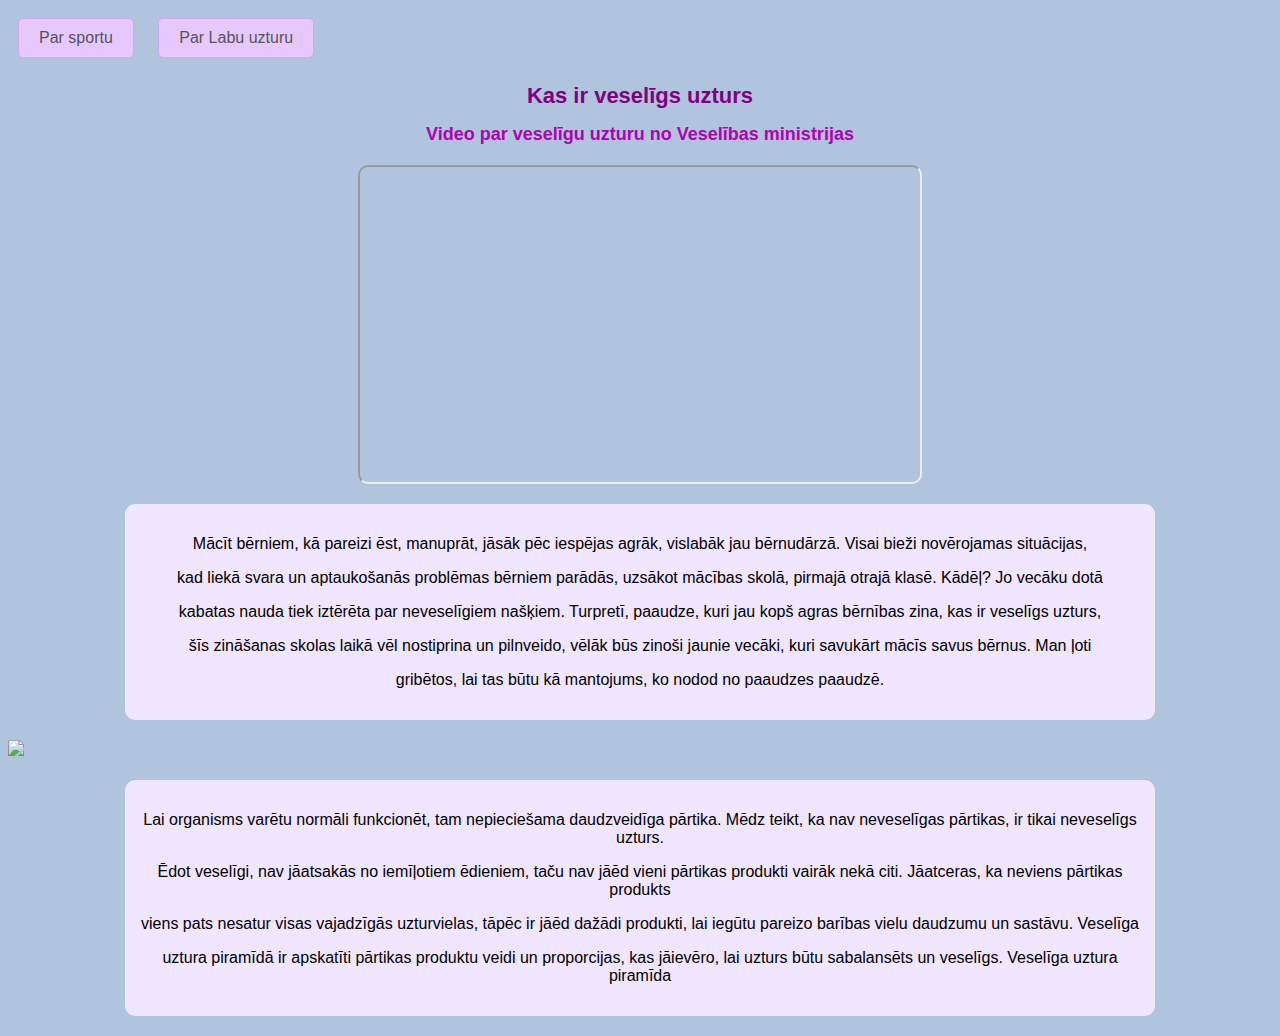
==== index.html @ de6427f3 "Add files via upload" ====
<!DOCTYPE html>
<html lang="en">
<head>
    <meta charset="UTF-8">
    <meta name="viewport" content="width=device-width, initial-scale=1.0">
    <title>Document</title>
    <link href="style.css" rel="stylesheet" type="text/css">
</head>
<body>
    <button type="button">Par sportu</button>
    <button type="button">Par Labu uzturu</button>
    <h1>Kas ir veselīgs uzturs</h1>
    <h2>Video par veselīgu uzturu no Veselības ministrijas</h2>
    
    <iframe width="420" height="315" src="https://www.youtube.com/embed/FsFbMg3lMBY"></iframe>
    
    <div class="par_macibu_filmu">
        <p>Mācīt bērniem, kā pareizi ēst, manuprāt, jāsāk pēc iespējas agrāk, vislabāk jau bērnudārzā. Visai bieži novērojamas situācijas,</p>
        <p>kad liekā svara un aptaukošanās problēmas bērniem parādās, uzsākot mācības skolā, pirmajā otrajā klasē. Kādēļ? Jo vecāku dotā</p>
        <p>kabatas nauda tiek iztērēta par neveselīgiem našķiem. Turpretī, paaudze, kuri jau kopš agras bērnības zina, kas ir veselīgs uzturs,</p>
        <p>šīs zināšanas skolas laikā vēl nostiprina un pilnveido, vēlāk būs zinoši jaunie vecāki, kuri savukārt mācīs savus bērnus. Man ļoti</p>
        <p>gribētos, lai tas būtu kā mantojums, ko nodod no paaudzes paaudzē.</p>
    </div>
    <img src="uztura_piramida.png" class="uztura_piramida">
    <div class="par_uztura_piramidu">
        <p>Lai organisms varētu normāli funkcionēt, tam nepieciešama daudzveidīga pārtika. Mēdz teikt, ka nav neveselīgas pārtikas, ir tikai neveselīgs uzturs.</p>
        <p>Ēdot veselīgi, nav jāatsakās no iemīļotiem ēdieniem, taču nav jāēd vieni pārtikas produkti vairāk nekā citi. Jāatceras, ka neviens pārtikas produkts</p>
        <p>viens pats nesatur visas vajadzīgās uzturvielas, tāpēc ir jāēd dažādi produkti, lai iegūtu pareizo barības vielu daudzumu un sastāvu. Veselīga</p>
        <p>uztura piramīdā ir apskatīti pārtikas produktu veidi un proporcijas, kas jāievēro, lai uzturs būtu sabalansēts un veselīgs. Veselīga uztura piramīda</p>
        <p></p>
    </div>
    
</body>
</html>
---- style.css ----
/* General Styles */
body {
  background-color: #b0c4de; /* Light blue background */
  text-align: auto;
  font-family: Arial, sans-serif;
}

/* Button Styles */
button {
  background-color: #e6c8ff; /* Light purple */
  border: 1px solid #d3a3ff; /* Slightly darker border */
  color: #555; /* Grayish text color */
  padding: 10px 20px;
  margin: 10px;
  font-size: 16px;
  cursor: pointer;
  border-radius: 5px;
}

/* Disabled button style */
button:disabled {
  background-color: #d3a3ff; /* Darker purple */
  color: #999;
  cursor: not-allowed;
}

/* Heading Styles */
h1 {
  color: #800080; /* Purple */
  font-size: 22px;
  text-align: center;
}

h2 {
  color: #b300b3; /* Dark pink/purple */
  font-size: 18px;
  text-align: center;
}

/* Video Styling */
iframe {
  display: block;
  margin: 20px auto;
  border-radius: 10px;
  width: 560px;
  height: 315px;
}

/* Text Container */
.par_macibu_filmu {
  width: 1000px;
  margin: 20px auto;
  background-color: #f0e6ff; /* Light purple */
  padding: 15px;
  border-radius: 10px;
  text-align: center;
  
}
.uztura_piramida{
margin-left: auto;
}
.par_uztura_piramidu{
  width: 1000px;
  margin: 20px auto;
  background-color: #f0e6ff; /* Light purple */
  padding: 15px;
  border-radius: 10px;
  text-align: center;
  
}
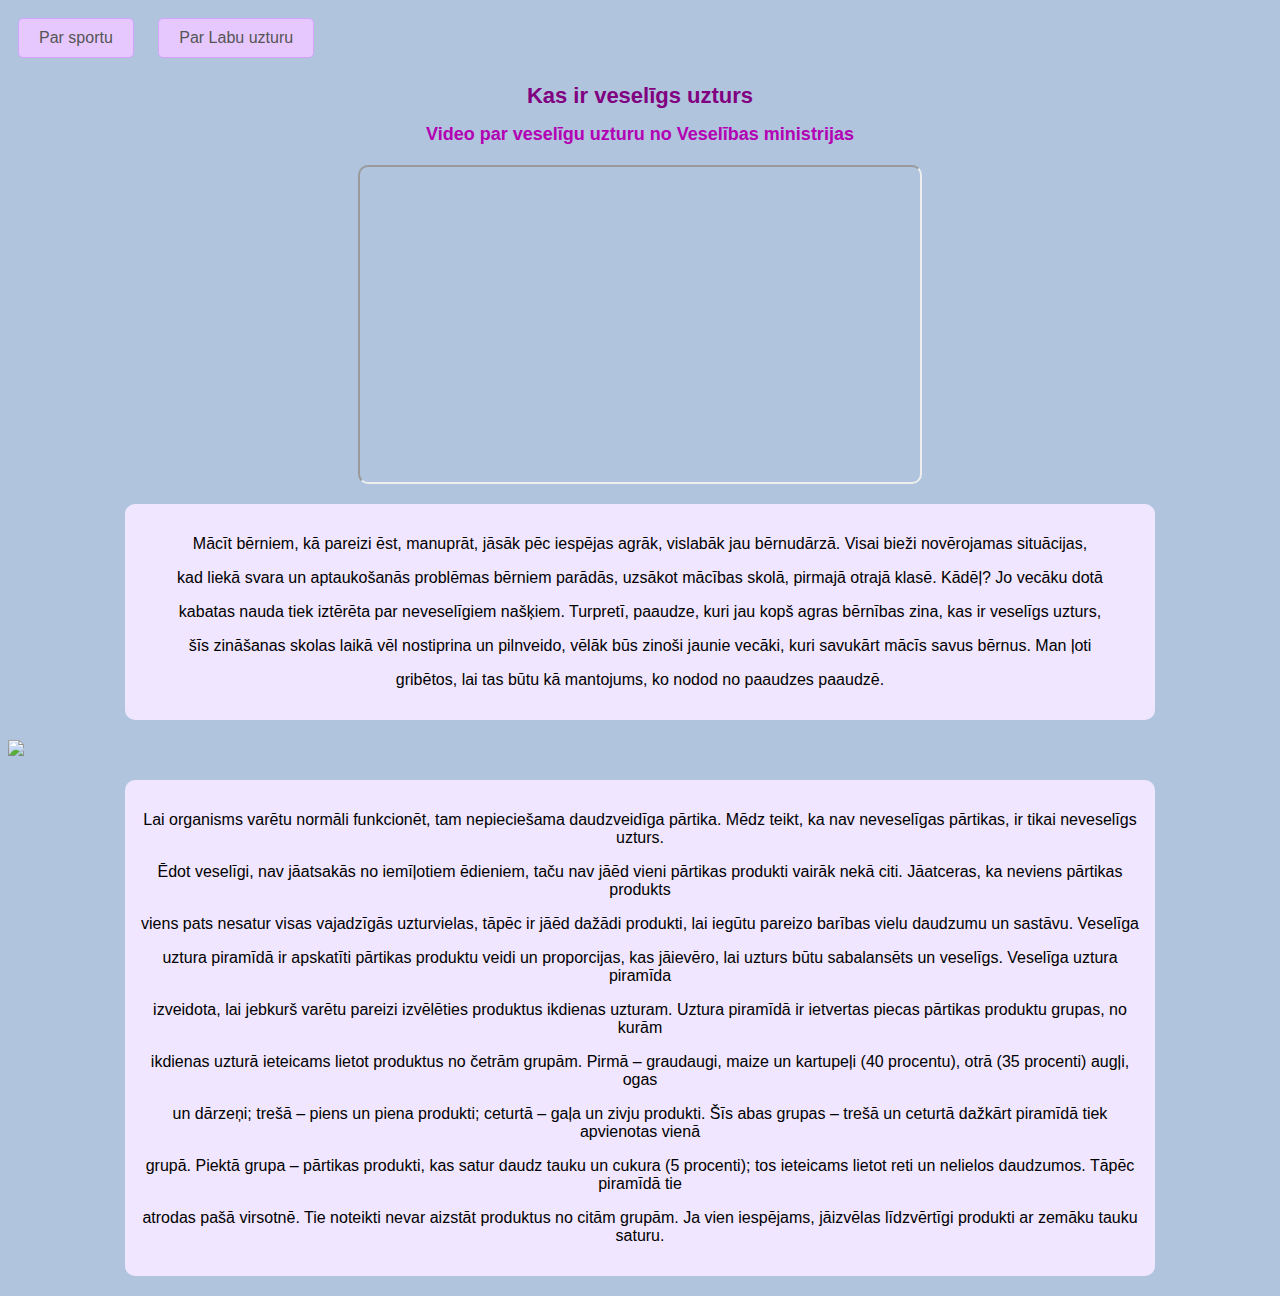
==== commit dd79b58b: "Add files via upload" ====
--- a/index.html
+++ b/index.html
@@ -27,7 +27,11 @@
         <p>Ēdot veselīgi, nav jāatsakās no iemīļotiem ēdieniem, taču nav jāēd vieni pārtikas produkti vairāk nekā citi. Jāatceras, ka neviens pārtikas produkts</p>
         <p>viens pats nesatur visas vajadzīgās uzturvielas, tāpēc ir jāēd dažādi produkti, lai iegūtu pareizo barības vielu daudzumu un sastāvu. Veselīga</p>
         <p>uztura piramīdā ir apskatīti pārtikas produktu veidi un proporcijas, kas jāievēro, lai uzturs būtu sabalansēts un veselīgs. Veselīga uztura piramīda</p>
-        <p></p>
+        <p>izveidota, lai jebkurš varētu pareizi izvēlēties produktus ikdienas uzturam. Uztura piramīdā ir ietvertas piecas pārtikas produktu grupas, no kurām</p>
+        <p>ikdienas uzturā ieteicams lietot produktus no četrām grupām. Pirmā – graudaugi, maize un kartupeļi (40 procentu), otrā (35 procenti) augļi, ogas</p>
+        <p>un dārzeņi; trešā – piens un piena produkti; ceturtā – gaļa un zivju produkti. Šīs abas grupas – trešā un ceturtā  dažkārt piramīdā tiek apvienotas vienā</p>
+        <p>grupā. Piektā grupa – pārtikas produkti, kas satur daudz tauku un cukura (5 procenti); tos ieteicams lietot reti un nelielos daudzumos. Tāpēc piramīdā tie</p>
+        <p>atrodas pašā virsotnē. Tie noteikti nevar aizstāt produktus no citām grupām. Ja vien iespējams, jāizvēlas līdzvērtīgi produkti ar zemāku tauku saturu.</p>
     </div>
     
 </body>
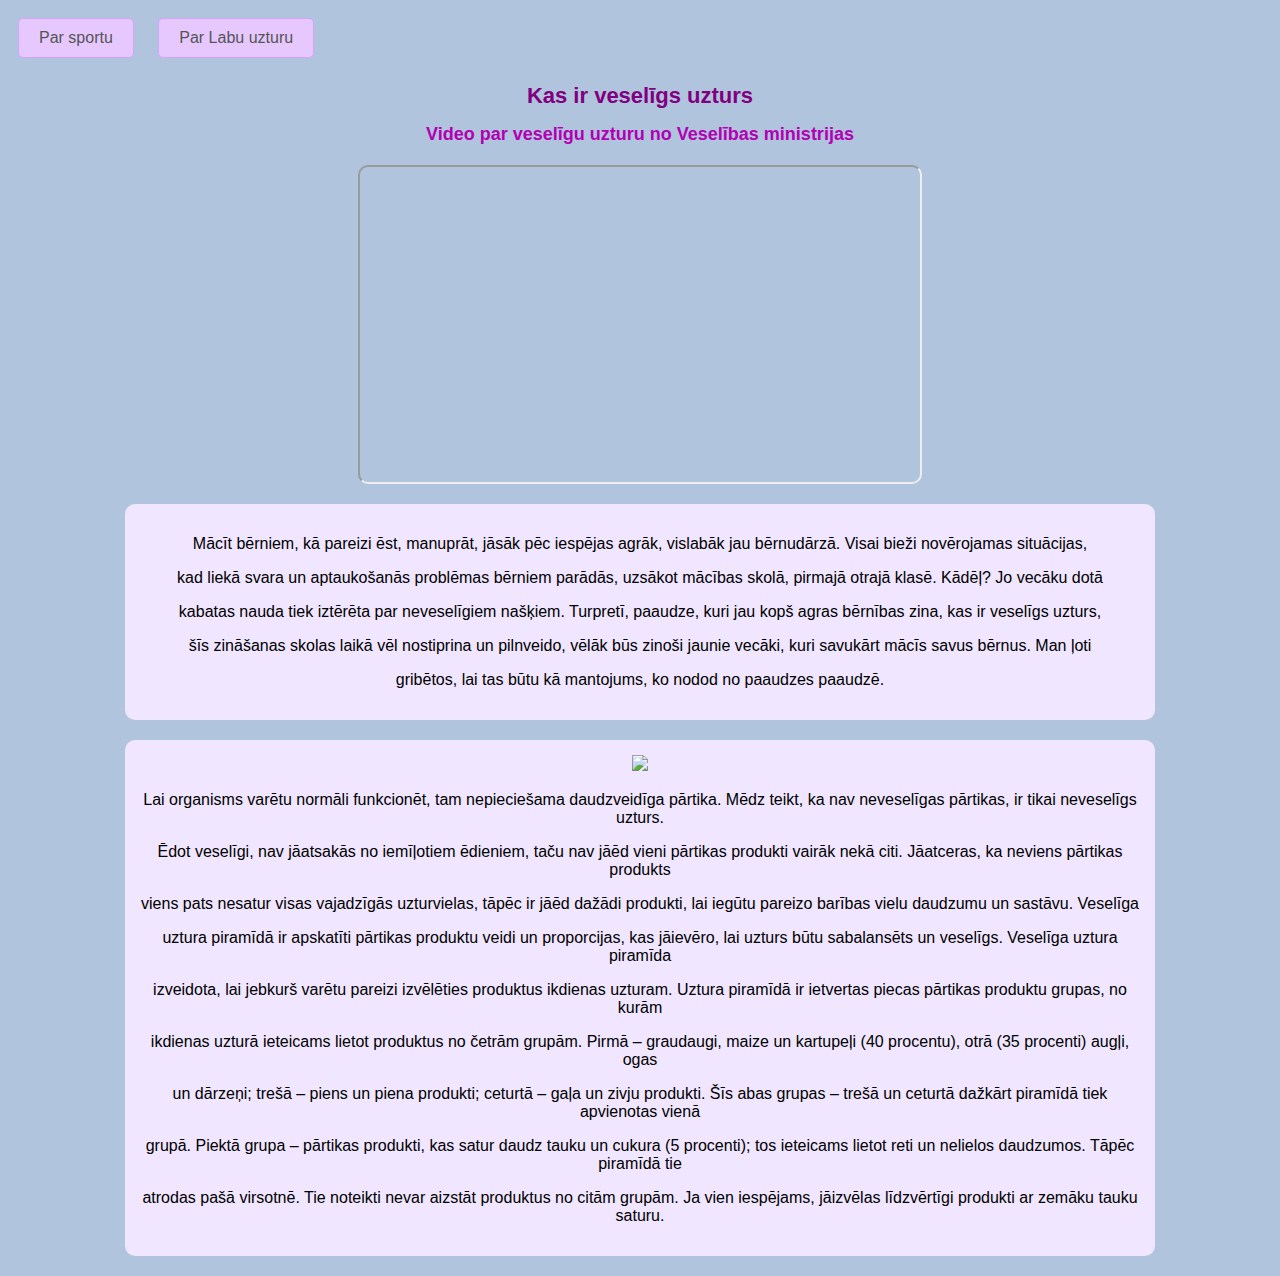
==== commit 1dc55e06: "Add files via upload" ====
--- a/index.html
+++ b/index.html
@@ -7,8 +7,8 @@
     <link href="style.css" rel="stylesheet" type="text/css">
 </head>
 <body>
-    <button type="button">Par sportu</button>
-    <button type="button">Par Labu uzturu</button>
+    <div class="visa lapa"><div type><button type="button" onclick="window.location.href='sports.html'">Par sportu</button>
+    <button type="button" onclick="window.location.href='index.html'">Par Labu uzturu</button></div>
     <h1>Kas ir veselīgs uzturs</h1>
     <h2>Video par veselīgu uzturu no Veselības ministrijas</h2>
     
@@ -21,8 +21,9 @@
         <p>šīs zināšanas skolas laikā vēl nostiprina un pilnveido, vēlāk būs zinoši jaunie vecāki, kuri savukārt mācīs savus bērnus. Man ļoti</p>
         <p>gribētos, lai tas būtu kā mantojums, ko nodod no paaudzes paaudzē.</p>
     </div>
-    <img src="uztura_piramida.png" class="uztura_piramida">
+   
     <div class="par_uztura_piramidu">
+        <img src="uztura_piramida.png" class="uztura_piramida">
         <p>Lai organisms varētu normāli funkcionēt, tam nepieciešama daudzveidīga pārtika. Mēdz teikt, ka nav neveselīgas pārtikas, ir tikai neveselīgs uzturs.</p>
         <p>Ēdot veselīgi, nav jāatsakās no iemīļotiem ēdieniem, taču nav jāēd vieni pārtikas produkti vairāk nekā citi. Jāatceras, ka neviens pārtikas produkts</p>
         <p>viens pats nesatur visas vajadzīgās uzturvielas, tāpēc ir jāēd dažādi produkti, lai iegūtu pareizo barības vielu daudzumu un sastāvu. Veselīga</p>
@@ -33,6 +34,7 @@
         <p>grupā. Piektā grupa – pārtikas produkti, kas satur daudz tauku un cukura (5 procenti); tos ieteicams lietot reti un nelielos daudzumos. Tāpēc piramīdā tie</p>
         <p>atrodas pašā virsotnē. Tie noteikti nevar aizstāt produktus no citām grupām. Ja vien iespējams, jāizvēlas līdzvērtīgi produkti ar zemāku tauku saturu.</p>
     </div>
-    
+</div>
+</div>
 </body>
 </html>
--- a/style.css
+++ b/style.css
@@ -17,12 +17,7 @@
   border-radius: 5px;
 }
 
-/* Disabled button style */
-button:disabled {
-  background-color: #d3a3ff; /* Darker purple */
-  color: #999;
-  cursor: not-allowed;
-}
+
 
 /* Heading Styles */
 h1 {
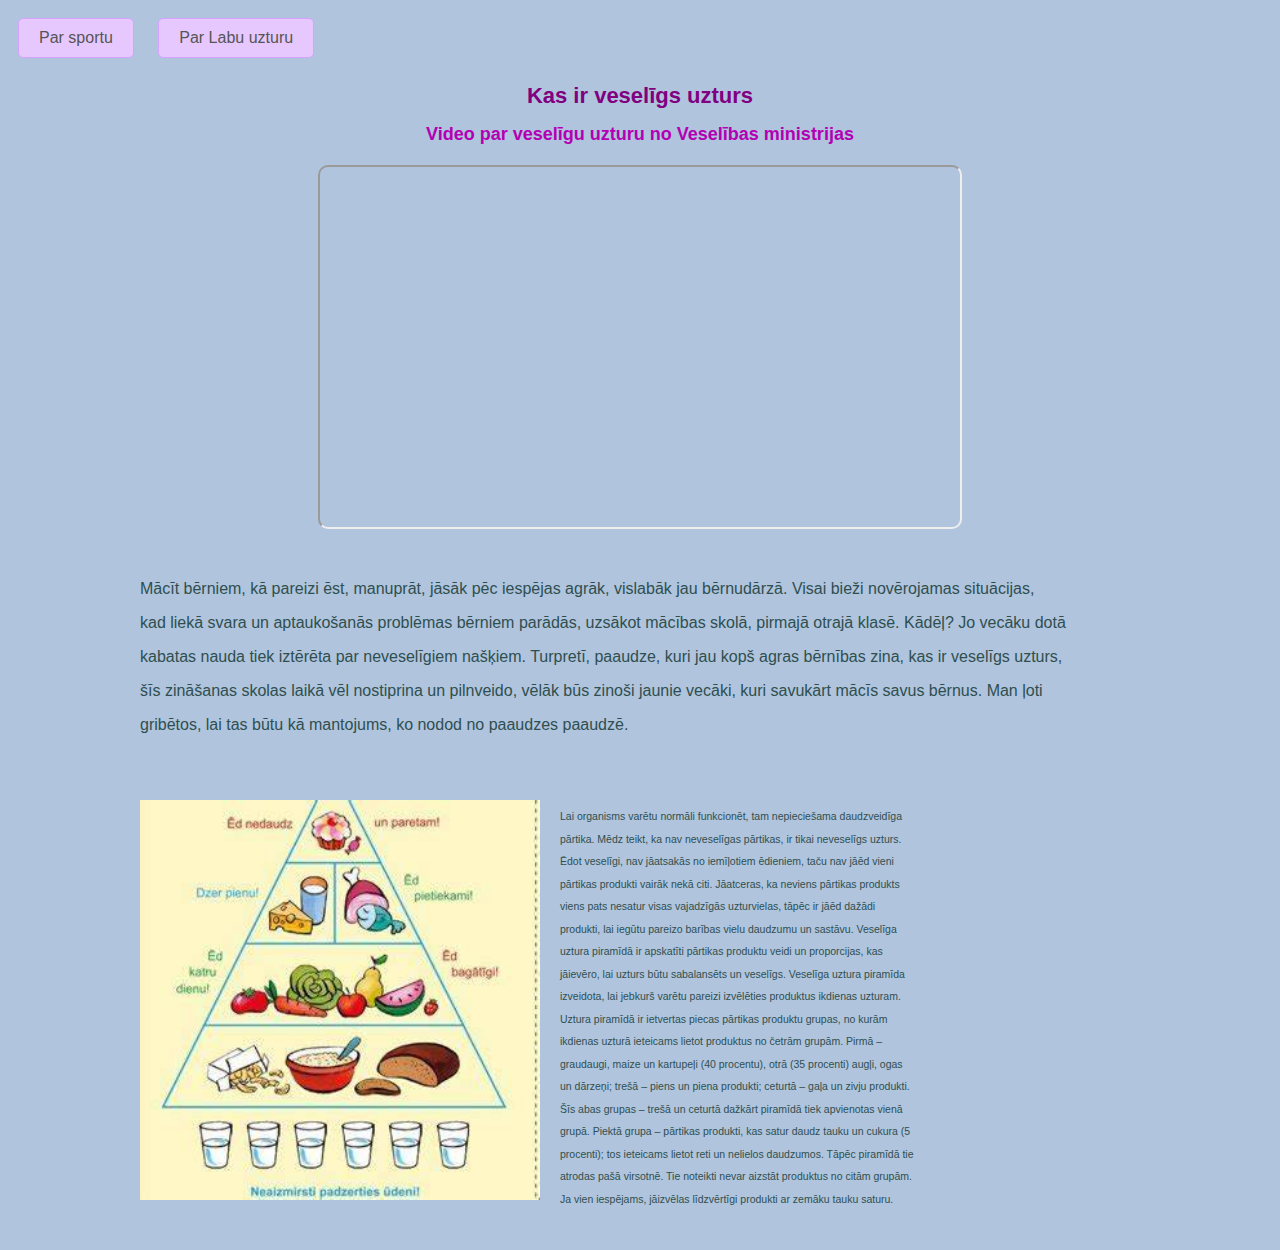
==== commit 34d1eeb2: "Add files via upload" ====
--- a/index.html
+++ b/index.html
@@ -23,16 +23,25 @@
     </div>
    
     <div class="par_uztura_piramidu">
-        <img src="uztura_piramida.png" class="uztura_piramida">
-        <p>Lai organisms varētu normāli funkcionēt, tam nepieciešama daudzveidīga pārtika. Mēdz teikt, ka nav neveselīgas pārtikas, ir tikai neveselīgs uzturs.</p>
-        <p>Ēdot veselīgi, nav jāatsakās no iemīļotiem ēdieniem, taču nav jāēd vieni pārtikas produkti vairāk nekā citi. Jāatceras, ka neviens pārtikas produkts</p>
-        <p>viens pats nesatur visas vajadzīgās uzturvielas, tāpēc ir jāēd dažādi produkti, lai iegūtu pareizo barības vielu daudzumu un sastāvu. Veselīga</p>
-        <p>uztura piramīdā ir apskatīti pārtikas produktu veidi un proporcijas, kas jāievēro, lai uzturs būtu sabalansēts un veselīgs. Veselīga uztura piramīda</p>
-        <p>izveidota, lai jebkurš varētu pareizi izvēlēties produktus ikdienas uzturam. Uztura piramīdā ir ietvertas piecas pārtikas produktu grupas, no kurām</p>
-        <p>ikdienas uzturā ieteicams lietot produktus no četrām grupām. Pirmā – graudaugi, maize un kartupeļi (40 procentu), otrā (35 procenti) augļi, ogas</p>
-        <p>un dārzeņi; trešā – piens un piena produkti; ceturtā – gaļa un zivju produkti. Šīs abas grupas – trešā un ceturtā  dažkārt piramīdā tiek apvienotas vienā</p>
-        <p>grupā. Piektā grupa – pārtikas produkti, kas satur daudz tauku un cukura (5 procenti); tos ieteicams lietot reti un nelielos daudzumos. Tāpēc piramīdā tie</p>
-        <p>atrodas pašā virsotnē. Tie noteikti nevar aizstāt produktus no citām grupām. Ja vien iespējams, jāizvēlas līdzvērtīgi produkti ar zemāku tauku saturu.</p>
+        <img src="uztura_piramida.png"  alt="Uztura pirmaīda" class="uztura_piramida">
+        <p>Lai organisms varētu normāli funkcionēt, tam nepieciešama daudzveidīga</p>
+        <p> pārtika. Mēdz teikt, ka nav neveselīgas pārtikas, ir tikai neveselīgs uzturs.</p>
+        <p>Ēdot veselīgi, nav jāatsakās no iemīļotiem ēdieniem, taču nav jāēd vieni</p>
+        <P>pārtikas produkti vairāk nekā citi. Jāatceras, ka neviens pārtikas produkts</p>
+        <p>viens pats nesatur visas vajadzīgās uzturvielas, tāpēc ir jāēd dažādi</p>
+        <p>produkti, lai iegūtu pareizo barības vielu daudzumu un sastāvu. Veselīga</p>
+        <p>uztura piramīdā ir apskatīti pārtikas produktu veidi un proporcijas, kas</p>
+        <p> jāievēro, lai uzturs būtu sabalansēts un veselīgs. Veselīga uztura piramīda</p>
+        <p>izveidota, lai jebkurš varētu pareizi izvēlēties produktus ikdienas uzturam.</p>
+        <p> Uztura piramīdā ir ietvertas piecas pārtikas produktu grupas, no kurām</p>
+        <p>ikdienas uzturā ieteicams lietot produktus no četrām grupām. Pirmā –</p>
+        <p> graudaugi, maize un kartupeļi (40 procentu), otrā (35 procenti) augļi, ogas</p>
+        <p>un dārzeņi; trešā – piens un piena produkti; ceturtā – gaļa un zivju produkti.</p>
+        <p> Šīs abas grupas – trešā un ceturtā  dažkārt piramīdā tiek apvienotas vienā</p>
+        <p>grupā. Piektā grupa – pārtikas produkti, kas satur daudz tauku un cukura (5</p>
+        <p> procenti); tos ieteicams lietot reti un nelielos daudzumos. Tāpēc piramīdā tie</p>
+        <p>atrodas pašā virsotnē. Tie noteikti nevar aizstāt produktus no citām grupām.</p>
+        <p> Ja vien iespējams, jāizvēlas līdzvērtīgi produkti ar zemāku tauku saturu.</p>
     </div>
 </div>
 </div>
--- a/style.css
+++ b/style.css
@@ -37,29 +37,37 @@
   display: block;
   margin: 20px auto;
   border-radius: 10px;
-  width: 560px;
-  height: 315px;
+  width: 640px;
+  height: 360px;
 }
 
 /* Text Container */
 .par_macibu_filmu {
   width: 1000px;
   margin: 20px auto;
-  background-color: #f0e6ff; /* Light purple */
+ 
   padding: 15px;
   border-radius: 10px;
-  text-align: center;
-  
+  text-align: auto;
+  color: #2F4F4F;
 }
-.uztura_piramida{
-margin-left: auto;
-}
+
 .par_uztura_piramidu{
   width: 1000px;
   margin: 20px auto;
-  background-color: #f0e6ff; /* Light purple */
+ 
   padding: 15px;
   border-radius: 10px;
-  text-align: center;
-  
-}+  text-align: right 10px;
+  font-size: 10.5px;
+color: #2F4F4F;
+}
+.uztura_piramida {
+  width: 400px;
+  height: 400px;
+  float: left; 
+  margin-right: 20px; 
+}
+
+
+
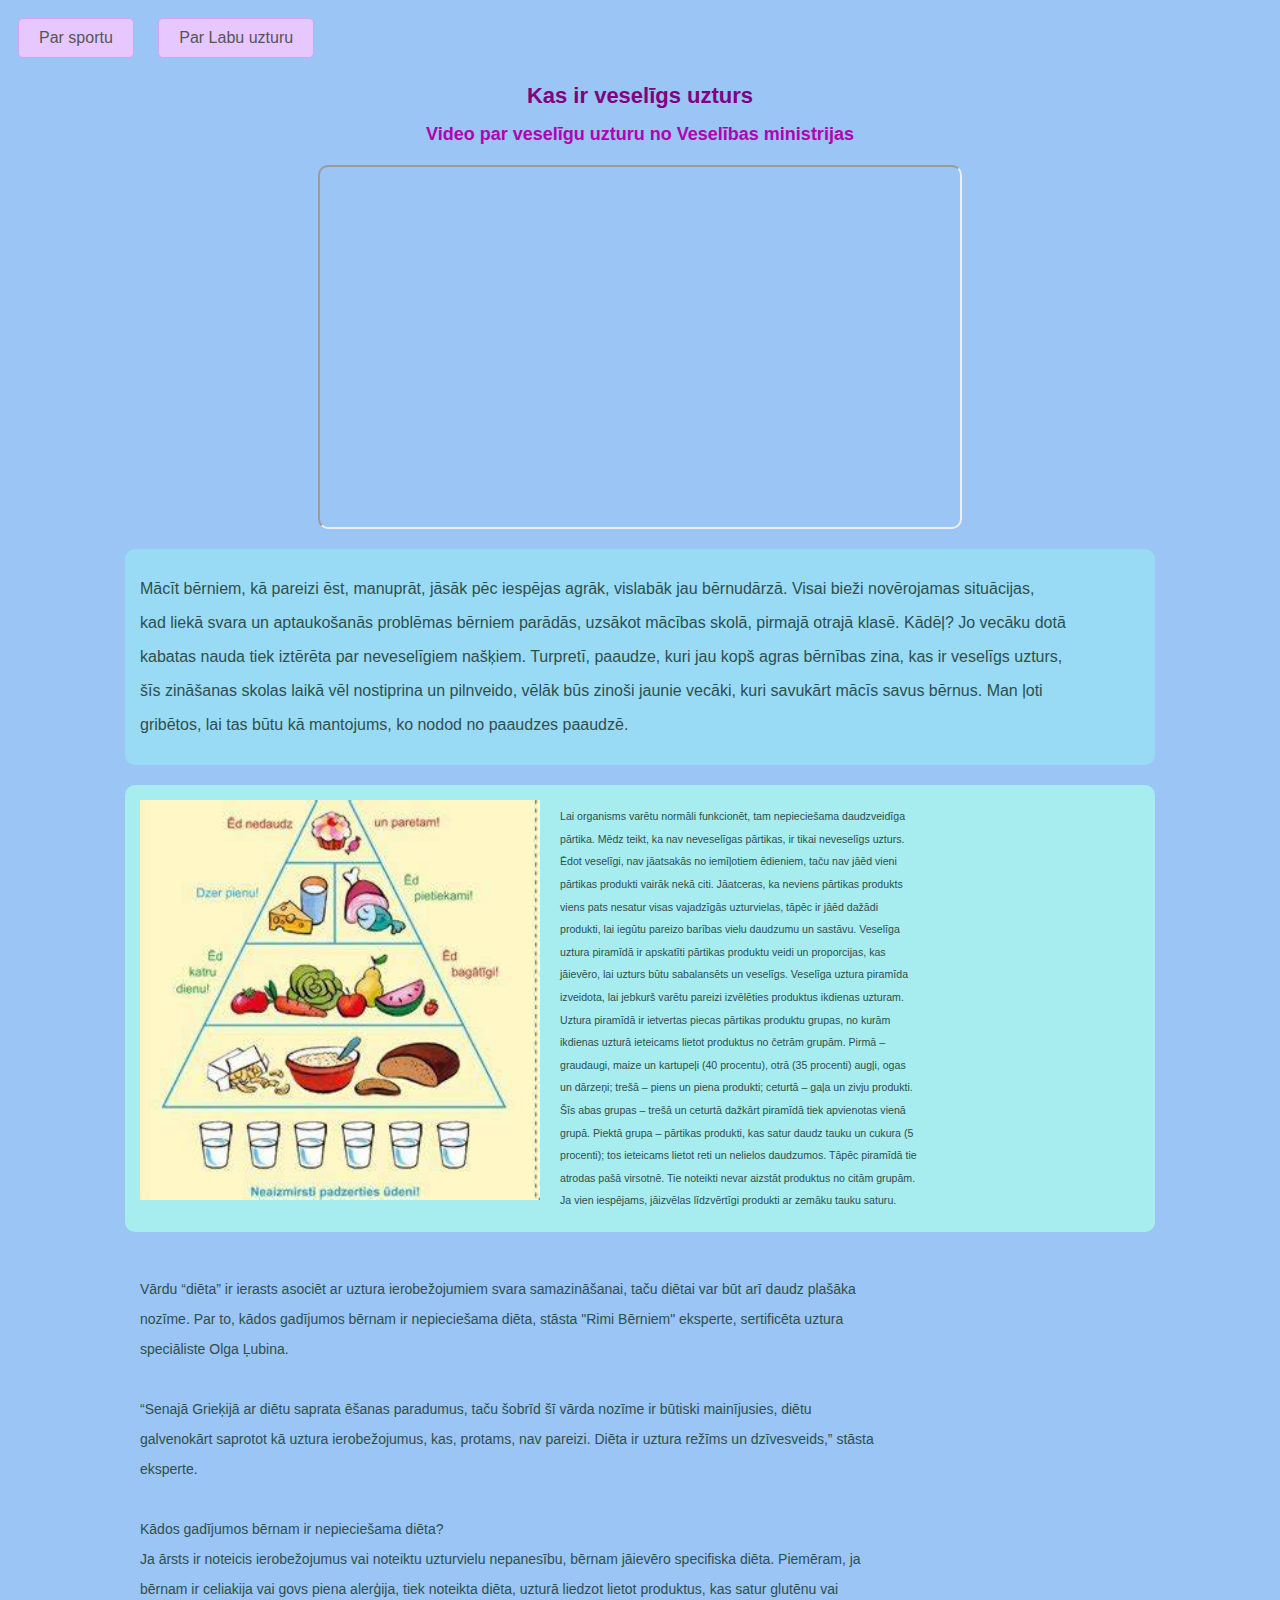
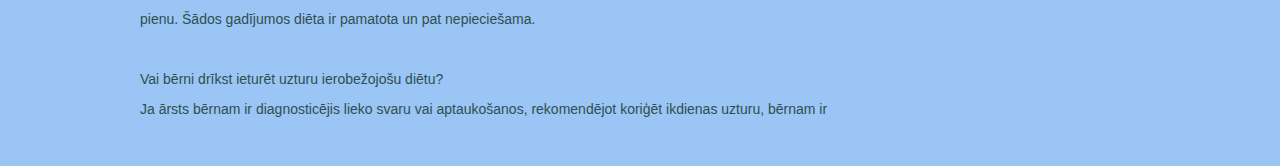
==== commit 456b3e13: "Add files via upload" ====
--- a/index.html
+++ b/index.html
@@ -7,7 +7,7 @@
     <link href="style.css" rel="stylesheet" type="text/css">
 </head>
 <body>
-    <div class="visa lapa"><div type><button type="button" onclick="window.location.href='sports.html'">Par sportu</button>
+        <div class="visa lapa"><div type><button type="button" onclick="window.location.href='sports.html'">Par sportu</button>
     <button type="button" onclick="window.location.href='index.html'">Par Labu uzturu</button></div>
     <h1>Kas ir veselīgs uzturs</h1>
     <h2>Video par veselīgu uzturu no Veselības ministrijas</h2>
@@ -43,6 +43,23 @@
         <p>atrodas pašā virsotnē. Tie noteikti nevar aizstāt produktus no citām grupām.</p>
         <p> Ja vien iespējams, jāizvēlas līdzvērtīgi produkti ar zemāku tauku saturu.</p>
     </div>
+<div class="Par_dietu">
+    <p> Vārdu “diēta” ir ierasts asociēt ar uztura ierobežojumiem svara samazināšanai, taču diētai var būt arī daudz plašāka</p>
+    <p>nozīme. Par to, kādos gadījumos bērnam ir nepieciešama diēta, stāsta "Rimi Bērniem" eksperte, sertificēta uztura</p>
+    <p>speciāliste Olga Ļubina.</p>
+    <br>
+    <p>“Senajā Grieķijā ar diētu saprata ēšanas paradumus, taču šobrīd šī vārda nozīme ir būtiski mainījusies, diētu</p>
+    <p>galvenokārt saprotot kā uztura ierobežojumus, kas, protams, nav pareizi. Diēta ir uztura režīms un dzīvesveids,” stāsta</p>
+    <p>eksperte.</p>
+    <br>
+    <p> Kādos gadījumos bērnam ir nepieciešama diēta?</p>
+    <p>Ja ārsts ir noteicis ierobežojumus vai noteiktu uzturvielu nepanesību, bērnam jāievēro specifiska diēta. Piemēram, ja</p>
+    <p>bērnam ir celiakija vai govs piena alerģija, tiek noteikta diēta, uzturā liedzot lietot produktus, kas satur glutēnu vai</p>
+    <p>pienu. Šādos gadījumos diēta ir pamatota un pat nepieciešama.</p>
+    <br>
+    <p>Vai bērni drīkst ieturēt uzturu ierobežojošu diētu?</p>
+    <p>Ja ārsts bērnam ir diagnosticējis lieko svaru vai aptaukošanos, rekomendējot koriģēt ikdienas uzturu, bērnam ir</p>
+</div>
 </div>
 </div>
 </body>
--- a/style.css
+++ b/style.css
@@ -1,73 +1,103 @@
-/* General Styles */
-body {
-  background-color: #b0c4de; /* Light blue background */
-  text-align: auto;
-  font-family: Arial, sans-serif;
-}
+  /* General Styles */
+  body {
+    background-color: #b0c4de; /* Light blue background */
+    text-align: auto;
+    font-family: Arial, sans-serif;
+  }
 
-/* Button Styles */
-button {
-  background-color: #e6c8ff; /* Light purple */
-  border: 1px solid #d3a3ff; /* Slightly darker border */
-  color: #555; /* Grayish text color */
-  padding: 10px 20px;
-  margin: 10px;
-  font-size: 16px;
-  cursor: pointer;
-  border-radius: 5px;
-}
+  /* Button Styles */
+  button {
+    background-color: #e6c8ff; /* Light purple */
+    border: 1px solid #d3a3ff; /* Slightly darker border */
+    color: #555; /* Grayish text color */
+    padding: 10px 20px;
+    margin: 10px;
+    font-size: 16px;
+    cursor: pointer;
+    border-radius: 5px;
+  }
 
 
 
-/* Heading Styles */
-h1 {
-  color: #800080; /* Purple */
-  font-size: 22px;
-  text-align: center;
+  /* Heading Styles */
+  h1 {
+    color: #800080; /* Purple */
+    font-size: 22px;
+    text-align: center;
+  }
+
+  h2 {
+    color: #b300b3; /* Dark pink/purple */
+    font-size: 18px;
+    text-align: center;
+  }
+
+  /* Video Styling */
+  iframe {
+    display: block;
+    margin: 20px auto;
+    border-radius: 10px;
+    width: 640px;
+    height: 360px;
+  }
+
+  /* Text Container */
+  .par_macibu_filmu {
+    width: 1000px;
+    margin: 20px auto;
+  
+    padding: 15px;
+    border-radius: 10px;
+    text-align: auto;
+    color: #2F4F4F;
+  }
+
+  .par_uztura_piramidu{
+    width: 1000px;
+    margin: 20px auto;
+  
+    padding: 15px;
+    border-radius: 10px;
+    text-align: right 10px;
+    font-size: 10.6px;
+  color: #2F4F4F;
+  }
+  .uztura_piramida {
+    width: 400px;
+    height: 400px;
+    float: left; 
+    margin-right: 20px; 
+  }
+  .Par_dietu{
+    width: 1000px;
+    margin: 20px auto;
+    padding: 15px;
+    border-radius: 10px;
+    text-align: left;
+    font-size: 14px;
+    color: #2F4F4F;
+  }
+
+
+/* General Styles */
+body {
+  background-color: #9ac5f4; /* Light blue */
+  font-family: Arial, sans-serif;
+  text-align: auto;
 }
 
-h2 {
-  color: #b300b3; /* Dark pink/purple */
-  font-size: 18px;
-  text-align: center;
-}
-
-/* Video Styling */
-iframe {
-  display: block;
-  margin: 20px auto;
-  border-radius: 10px;
-  width: 640px;
-  height: 360px;
-}
-
-/* Text Container */
+/* Section Background Colors */
 .par_macibu_filmu {
+  background-color: #99dbf5; /* Lighter blue */
   width: 1000px;
   margin: 20px auto;
- 
   padding: 15px;
   border-radius: 10px;
-  text-align: auto;
   color: #2F4F4F;
 }
 
-.par_uztura_piramidu{
+.par_uztura_piramidu {
+  background-color: #a7ecee; /* Light cyan */
   width: 1000px;
-  margin: 20px auto;
- 
-  padding: 15px;
-  border-radius: 10px;
-  text-align: right 10px;
-  font-size: 10.5px;
-color: #2F4F4F;
-}
-.uztura_piramida {
-  width: 400px;
-  height: 400px;
-  float: left; 
-  margin-right: 20px; 
-}
-
-
-
+  margin: 20
+}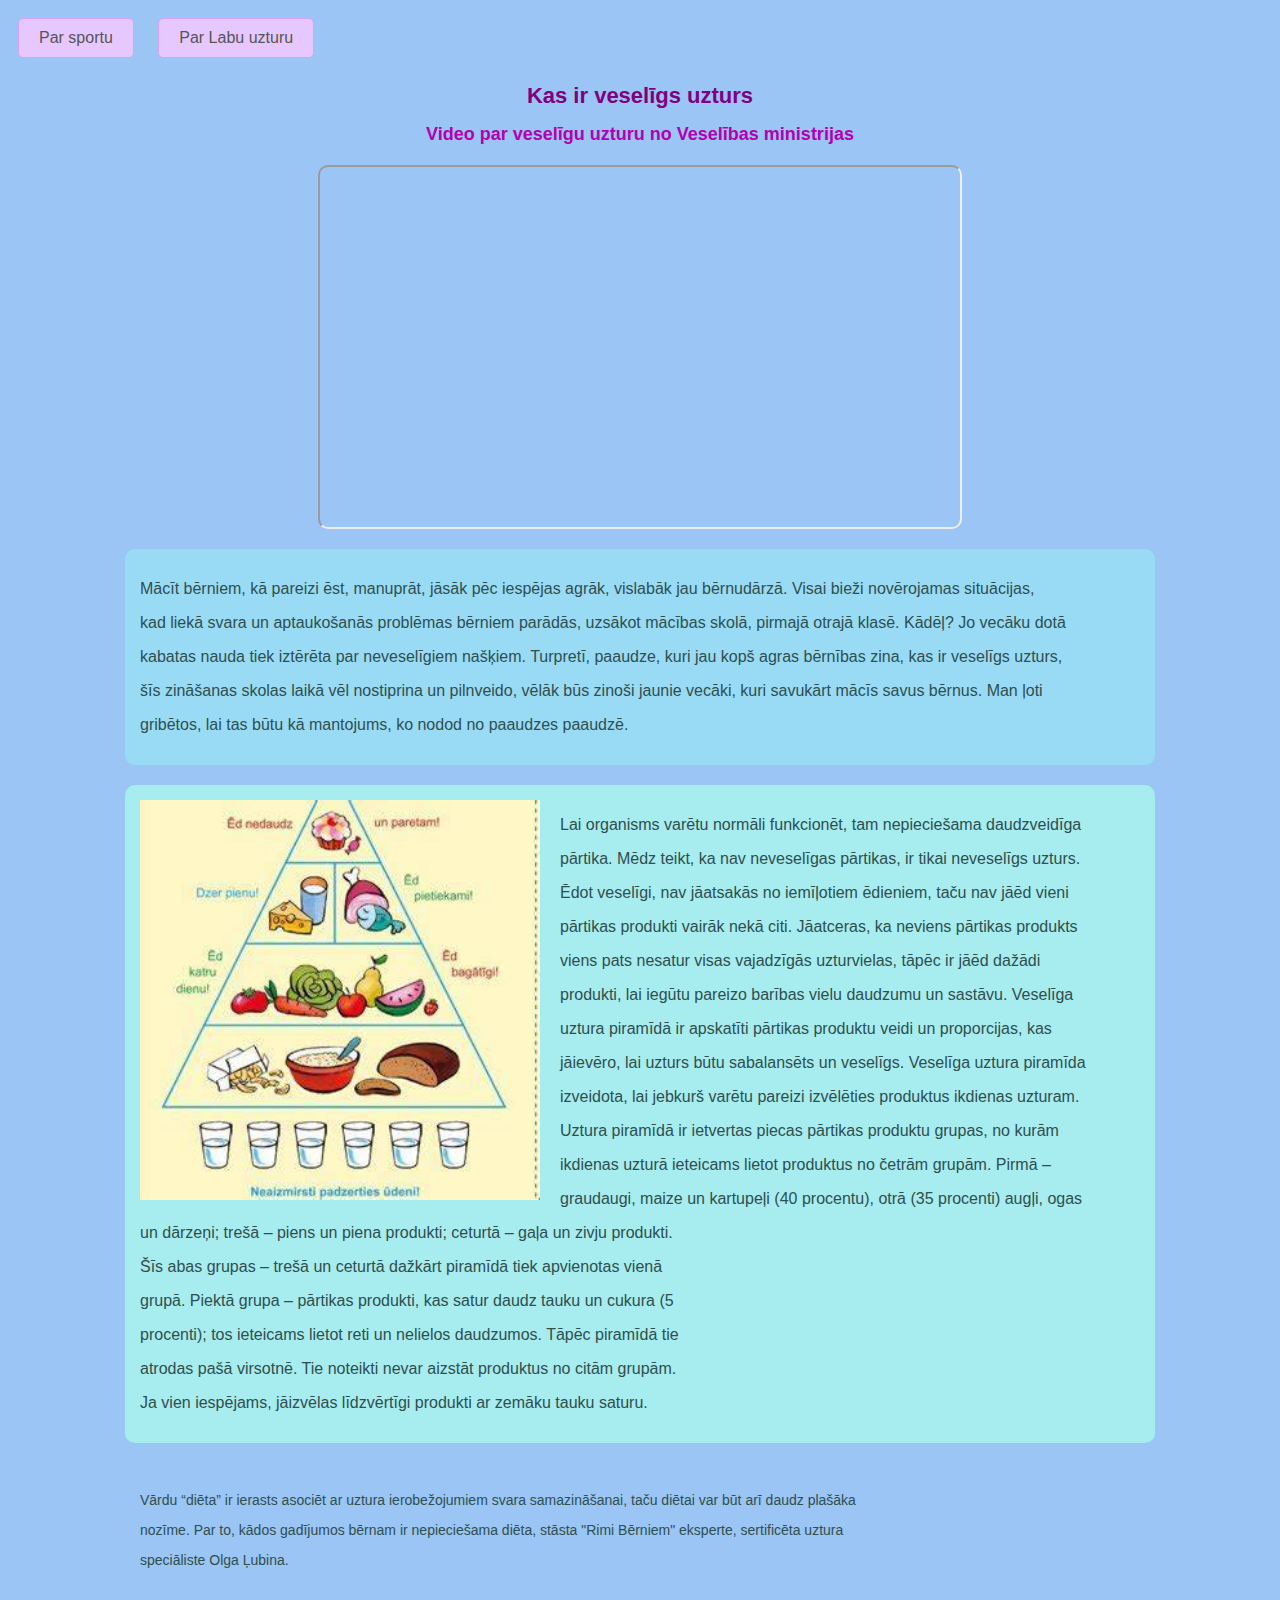
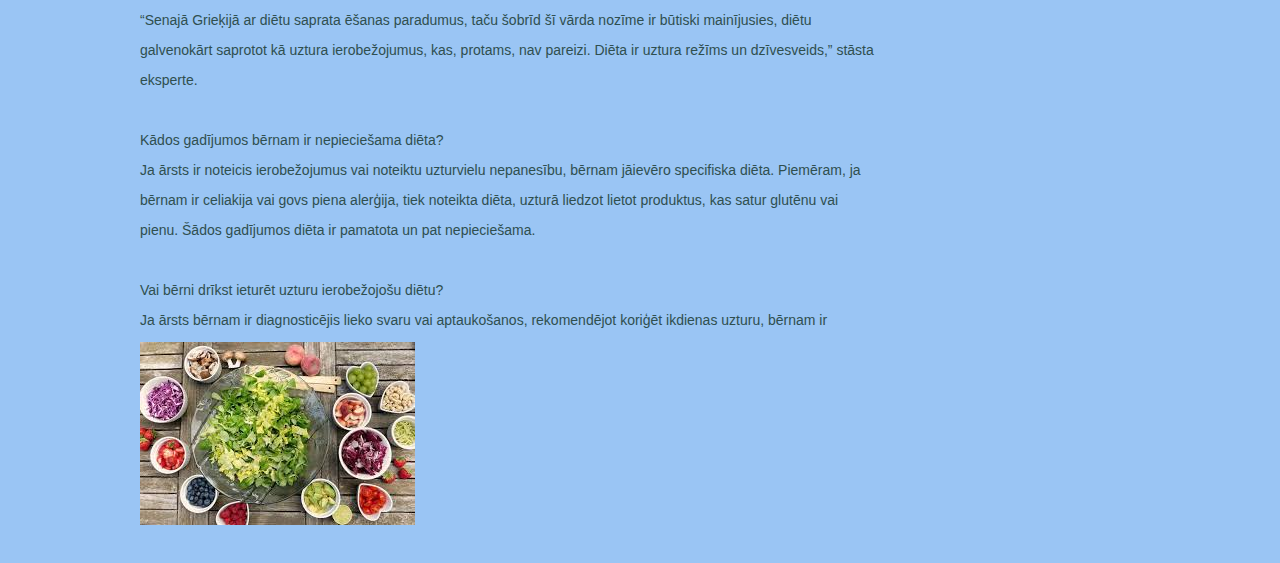
==== commit 9e1446cd: "Add files via upload" ====
--- a/index.html
+++ b/index.html
@@ -59,6 +59,7 @@
     <br>
     <p>Vai bērni drīkst ieturēt uzturu ierobežojošu diētu?</p>
     <p>Ja ārsts bērnam ir diagnosticējis lieko svaru vai aptaukošanos, rekomendējot koriģēt ikdienas uzturu, bērnam ir</p>
+    <img src="Dietas_bilde.jpg" class="Dietas_bilde" width="275px" height="183px">
 </div>
 </div>
 </div>
--- a/style.css
+++ b/style.css
@@ -59,7 +59,7 @@
     padding: 15px;
     border-radius: 10px;
     text-align: right 10px;
-    font-size: 10.6px;
+    font-size: 10.px;
   color: #2F4F4F;
   }
   .uztura_piramida {
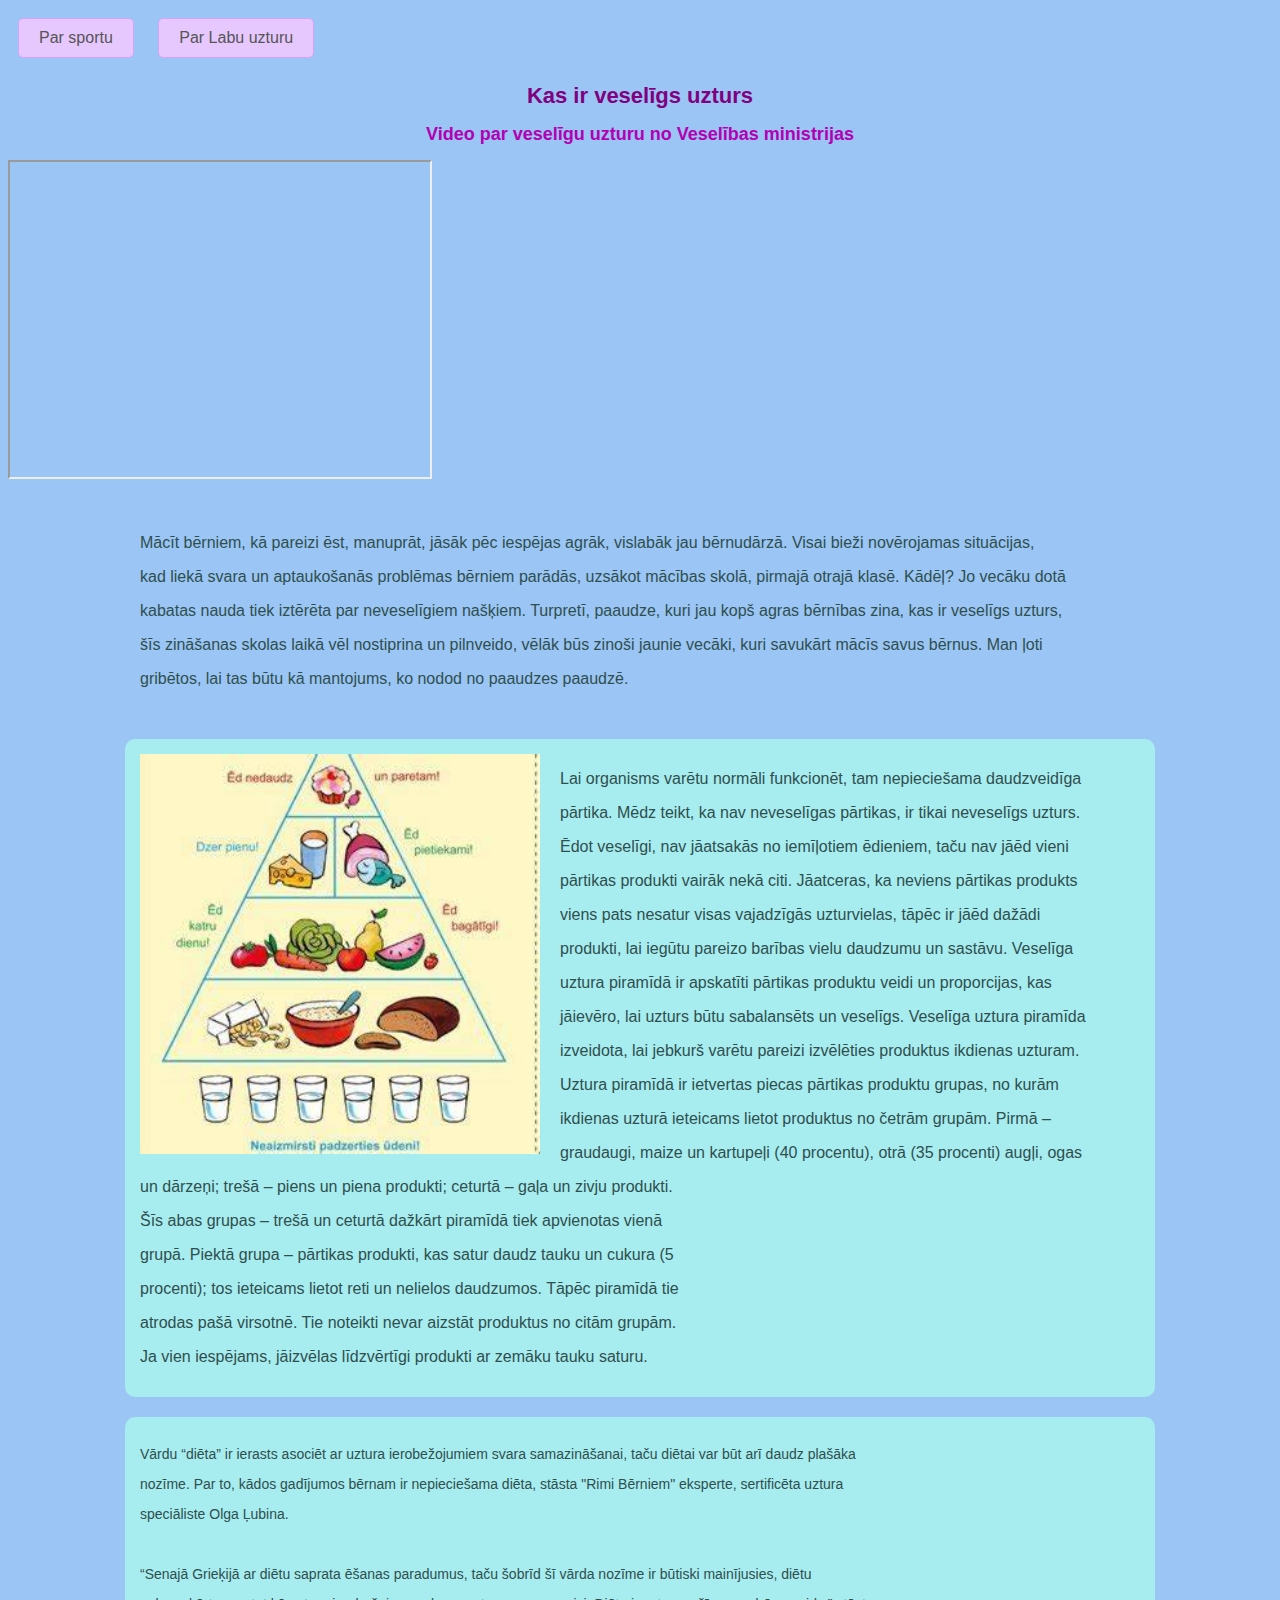
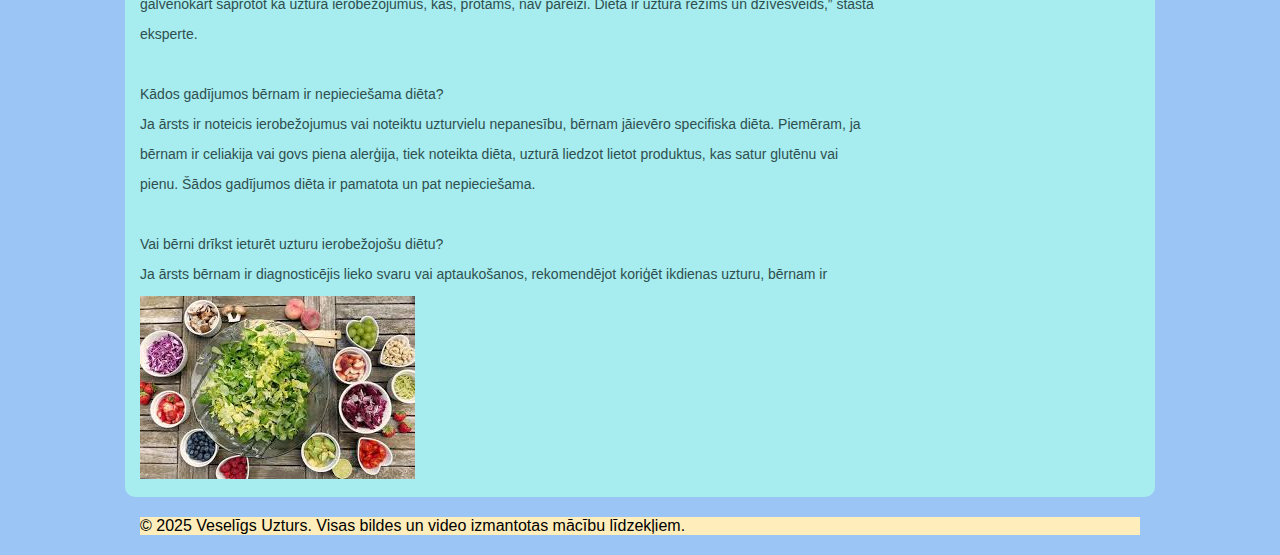
==== commit f6647af0: "Add files via upload" ====
--- a/index.html
+++ b/index.html
@@ -61,6 +61,10 @@
     <p>Ja ārsts bērnam ir diagnosticējis lieko svaru vai aptaukošanos, rekomendējot koriģēt ikdienas uzturu, bērnam ir</p>
     <img src="Dietas_bilde.jpg" class="Dietas_bilde" width="275px" height="183px">
 </div>
+<div class="footer"> <footer>
+    <p>&copy; 2025 Veselīgs Uzturs. Visas bildes un video izmantotas mācību līdzekļiem.</p>
+</footer>
+</div>
 </div>
 </div>
 </body>
--- a/style.css
+++ b/style.css
@@ -33,7 +33,7 @@
   }
 
   /* Video Styling */
-  iframe {
+  .iframe {
     display: block;
     margin: 20px auto;
     border-radius: 10px;
@@ -86,18 +86,30 @@
   text-align: auto;
 }
 
-/* Section Background Colors */
-.par_macibu_filmu {
-  background-color: #99dbf5; /* Lighter blue */
-  width: 1000px;
-  margin: 20px auto;
-  padding: 15px;
-  border-radius: 10px;
-  color: #2F4F4F;
-}
 
 .par_uztura_piramidu {
   background-color: #a7ecee; /* Light cyan */
   width: 1000px;
   margin: 20
-}+}
+.Par_dietu {
+  background-color: #a7ecee; /* Light yellow */
+  width: 1000px;
+  margin: 20px auto;
+ 
+}
+.footer{
+  
+    background-color: #ffeebb; /* Light yellow */
+    width: 1000px;
+    margin: 20px auto;
+    
+}
+.Berns_ar_bumbu_skrien {
+  display: block;
+  margin: 20px auto; /* Centers the image horizontally */
+  width: 800px;
+  height: 600px;
+}
+
+
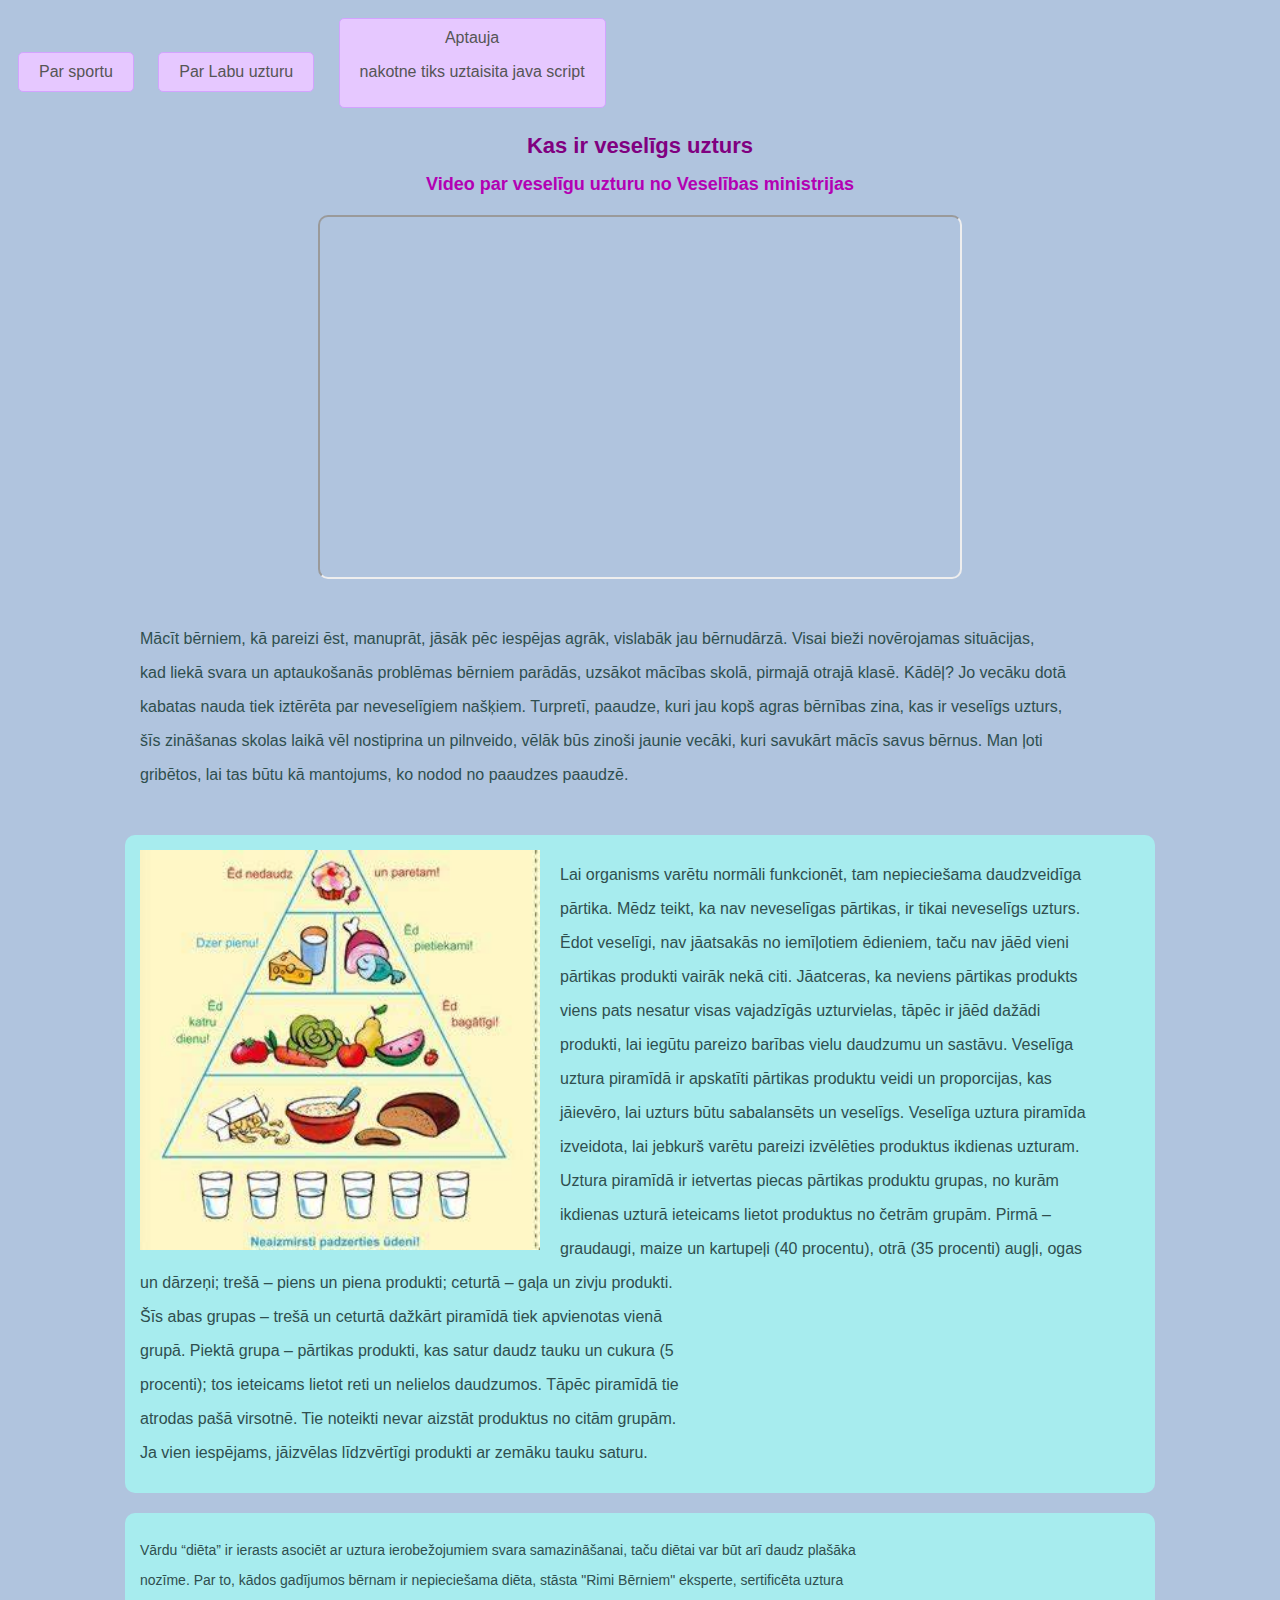
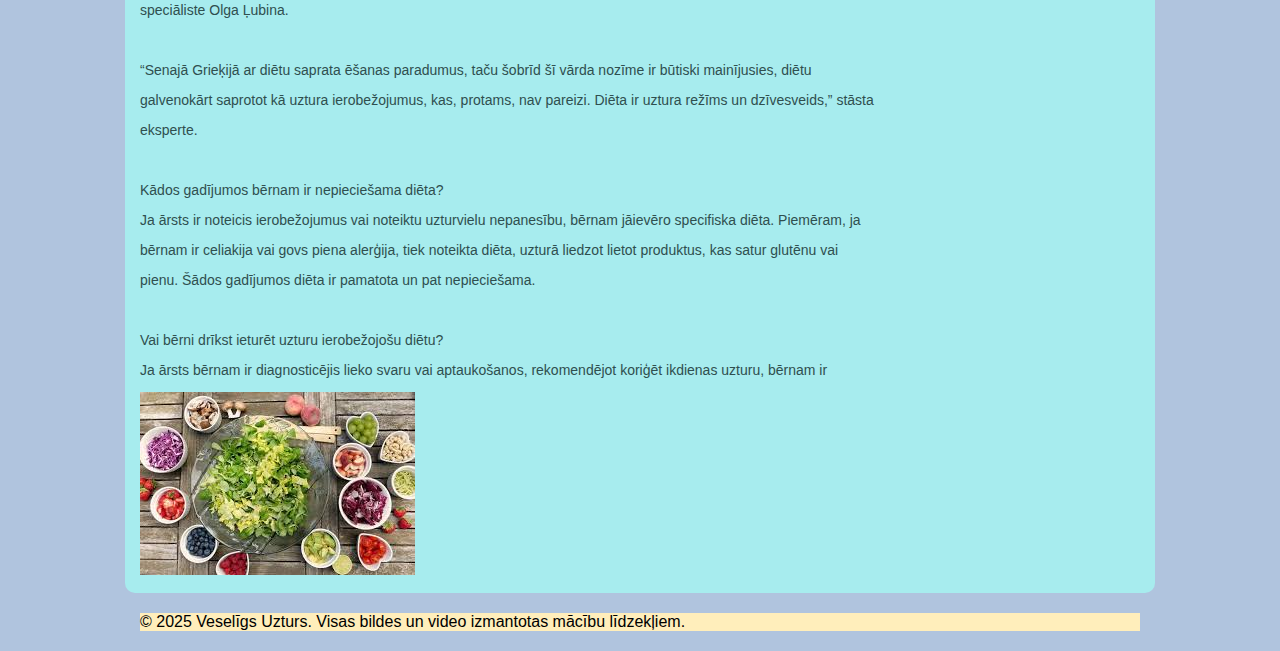
==== commit 767f4c3f: "Add files via upload" ====
--- a/index.html
+++ b/index.html
@@ -8,7 +8,8 @@
 </head>
 <body>
         <div class="visa lapa"><div type><button type="button" onclick="window.location.href='sports.html'">Par sportu</button>
-    <button type="button" onclick="window.location.href='index.html'">Par Labu uzturu</button></div>
+    <button type="button" onclick="window.location.href='index.html'">Par Labu uzturu</button>
+<button type="button" onclick="window.location.href='https://docs.google.com/forms/d/e/1FAIpQLSfRIj3xlRVKriW-CVDr2u8L1daS-8edneYQx4RQT6UUaB0aIg/viewform?usp=header'">Aptauja <p>nakotne tiks uztaisita java script</p></button> </div>
     <h1>Kas ir veselīgs uzturs</h1>
     <h2>Video par veselīgu uzturu no Veselības ministrijas</h2>
     
--- a/style.css
+++ b/style.css
@@ -33,13 +33,14 @@
   }
 
   /* Video Styling */
-  .iframe {
-    display: block;
-    margin: 20px auto;
-    border-radius: 10px;
-    width: 640px;
-    height: 360px;
-  }
+iframe {
+  display: block;
+  margin: 20px auto; /* Center horizontally */
+  border-radius: 10px;
+  width: 640px;
+  height: 360px;
+}
+
 
   /* Text Container */
   .par_macibu_filmu {
@@ -80,7 +81,7 @@
 
 
 /* General Styles */
-body {
+.body {
   background-color: #9ac5f4; /* Light blue */
   font-family: Arial, sans-serif;
   text-align: auto;
@@ -108,8 +109,48 @@
 .Berns_ar_bumbu_skrien {
   display: block;
   margin: 20px auto; /* Centers the image horizontally */
-  width: 800px;
-  height: 600px;
+  width: 900px;
+  height: 700px;
 }
 
-
+.eksperte_par_sportu_berniem{
+  width: 1000px;
+  margin: 20px auto;
+  padding: 15px;
+  border-radius: 10px;
+  text-align: left;
+  font-size: 14px;
+  color: #2F4F4F;
+}
+.par_tehnologijam_un_sportu{
+  width: 1000px;
+  margin: 20px auto;
+  padding: 15px;
+  border-radius: 10px;
+  text-align: right;
+  font-size: 14px;
+  color: #2F4F4F;
+  background-color: #a7ecee;
+}
+.bilde_ar_riteniem{
+  display: block;
+  margin: 20px auto; /* Centers the image horizontally */
+  
+  float: left;
+}
+.berns_augot{
+  width: 1000px;
+  margin: 20px auto;
+  padding: 15px;
+  border-radius: 10px;
+  text-align: left;
+  font-size: 14px;
+  color: #2F4F4F;
+  background-color: #a7ecee;
+}
+.skrienosi_berni{
+  display: block;
+  margin: 10px right; /* Centers the image horizontally */
+  
+  float: right;
+}
